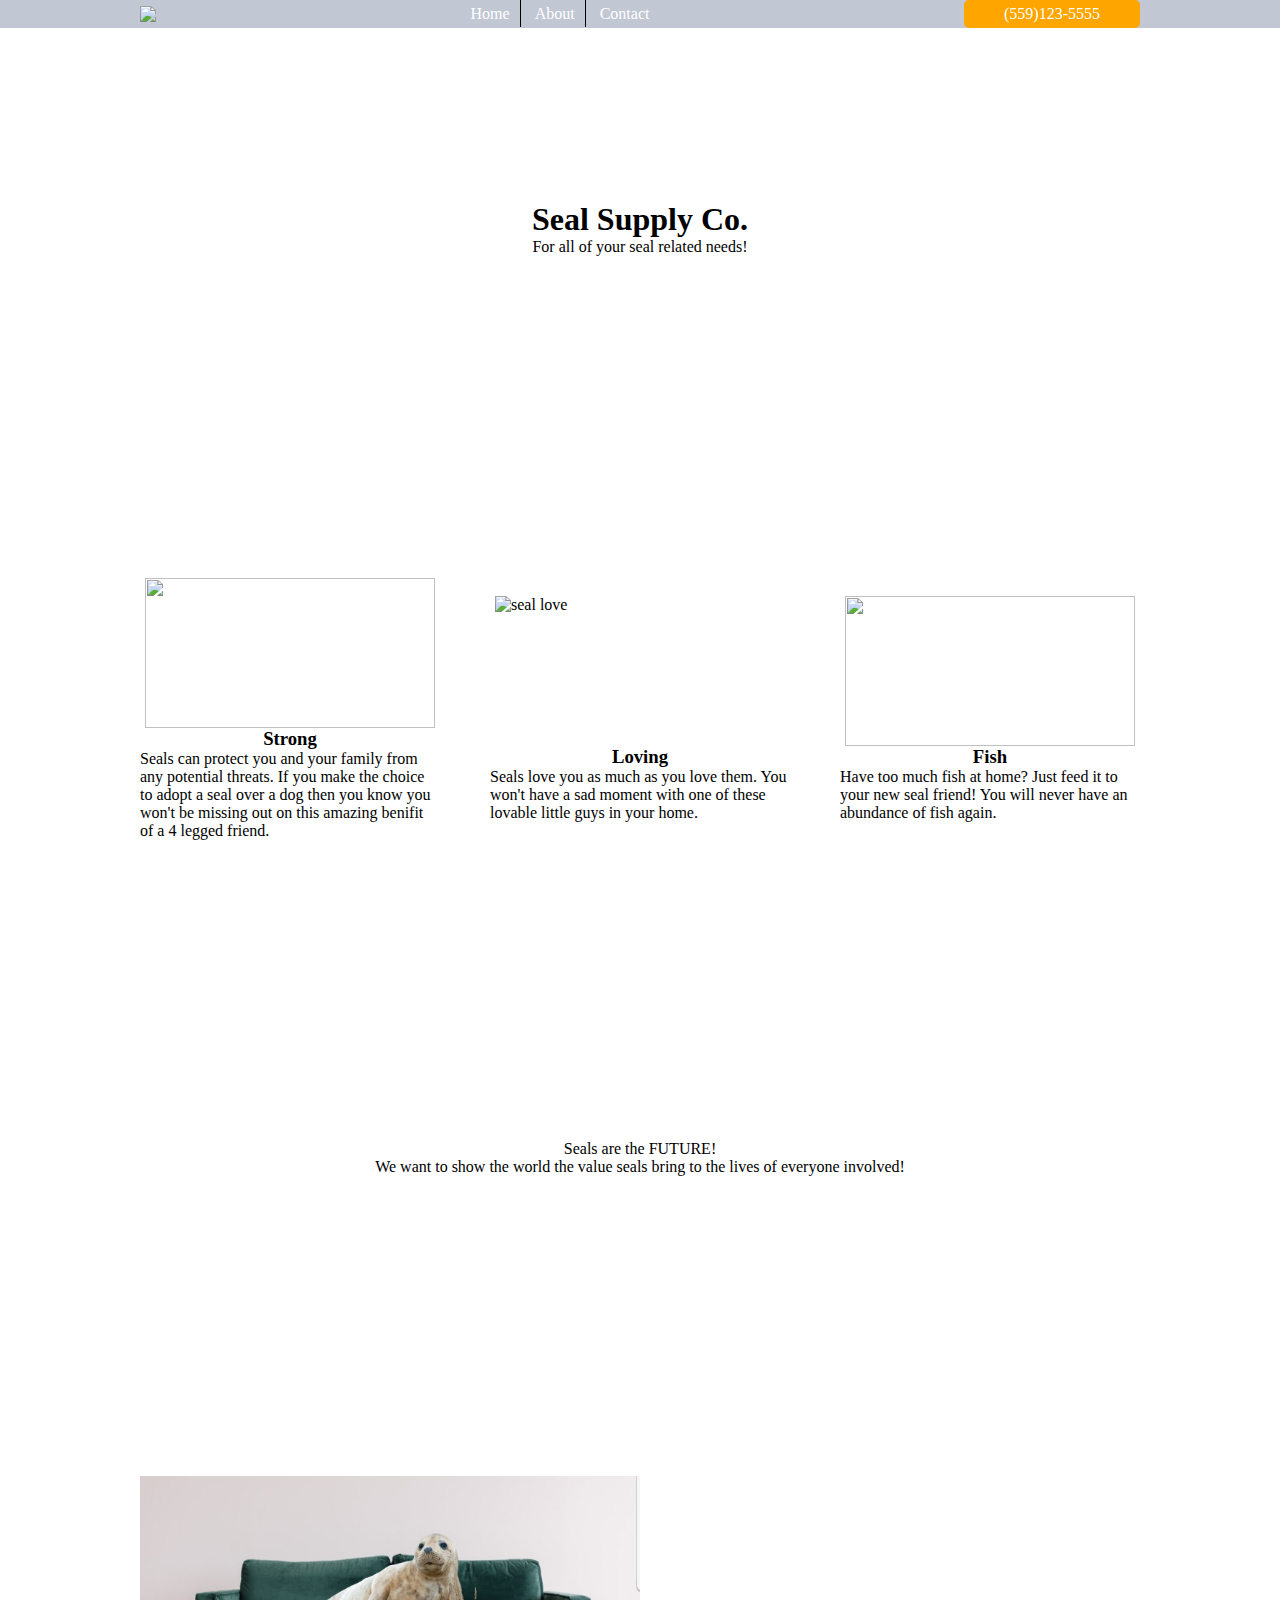
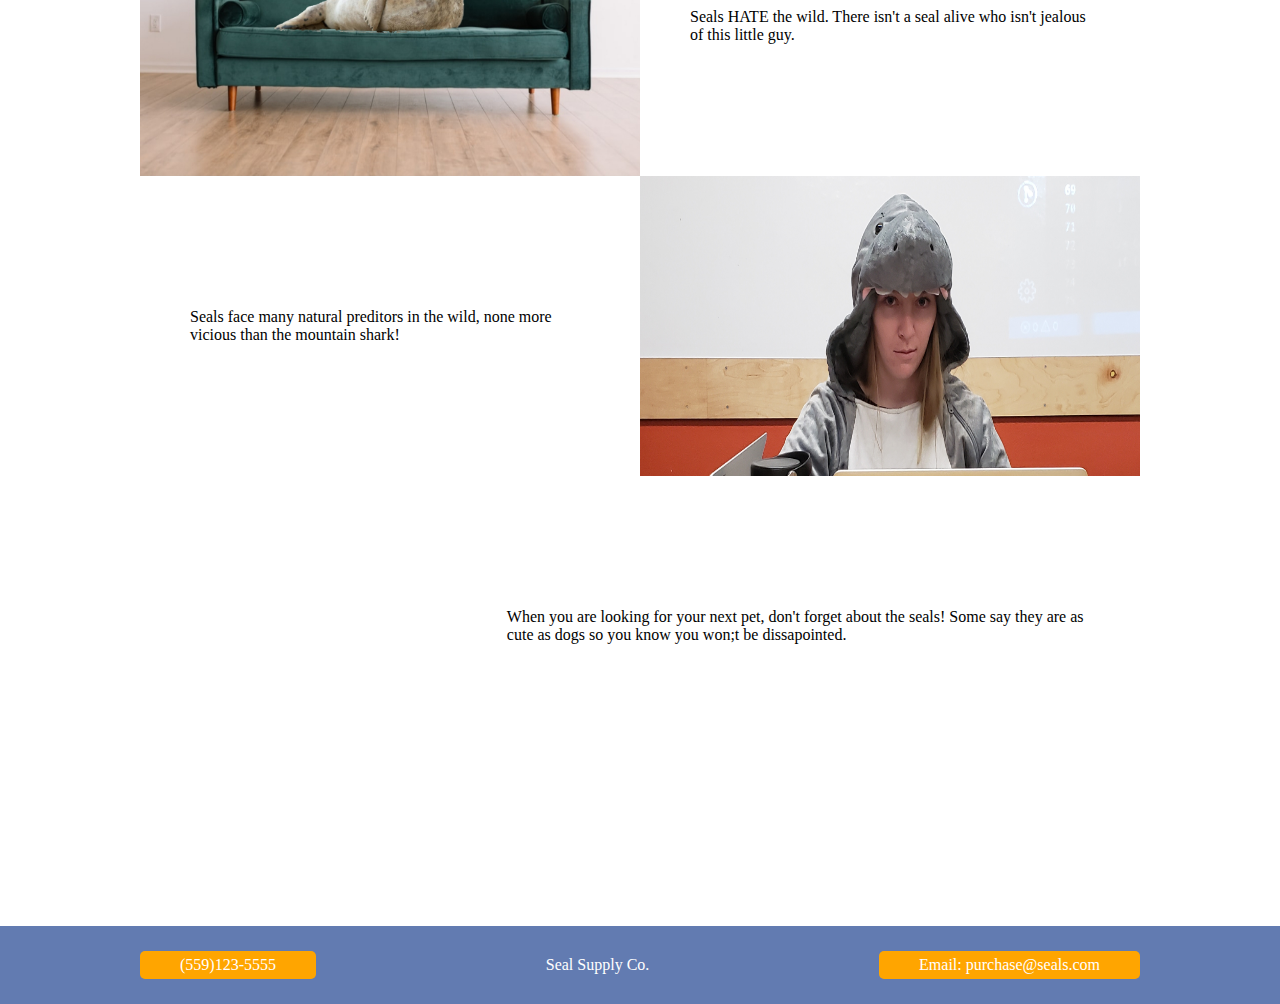
==== index.html @ 07f39256 "init" ====
<!DOCTYPE html>
<html lang="en">
<head>
    <meta charset="UTF-8">
    <meta name="viewport" content="width=device-width, initial-scale=1.0">
    <meta http-equiv="X-UA-Compatible" content="ie=edge">
    <title>Document</title>

    <link rel="stylesheet" href="styles.css">
</head>
<body>

    <header>
        <div class="wrapper">
            <img src="https://img.icons8.com/color/48/000000/seal.png">
            <nav>
                <a>Home</a>
                <a>About</a>
                <a>Contact</a>
            </nav>
            <span class="header_phone phone">
                (559)123-5555
            </span>
        </div>
    </header>

    <section class="hero">
        <div class="hero_content">
            <h1>Seal Supply Co.</h1>
            <p>For all of your seal related needs!</p>
        </div>
    </section>
    
    <section class="cards">
        <div class="wrapper">
            <div class="card">
                <img src="https://live.staticflickr.com/7225/7326101078_73bcdd1fd2_b.jpg" alt="">
                <h3>Strong</h3>
                <p>Seals can protect you and your family from any potential threats. If you make the choice to adopt a seal over a dog then you know you won't be missing out on this amazing benifit of a 4 legged friend.</p>
            </div>
            <div class="card">
                <img src="https://cdn1.i-scmp.com/sites/default/files/styles/1200x800/public/images/methode/2018/12/20/a924cf0e-03b1-11e9-b0d2-cf4a0f50367e_image_hires_025813.JPG?itok=z8h9t3LB&v=1545245895" alt="seal love">
                <h3>Loving</h3>
                <p>Seals love you as much as you love them. You won't have a sad moment with one of these lovable little guys in your home.</p>
            </div>
            <div class="card">
                <img src="https://images.squarespace-cdn.com/content/v1/5233839be4b0a4a590e384e5/1478130075630-3V9RRF3KKIXL20BLQL1C/ke17ZwdGBToddI8pDm48kPjFOvYiAO2OkB3w57QdkXdZw-zPPgdn4jUwVcJE1ZvWQUxwkmyExglNqGp0IvTJZamWLI2zvYWH8K3-s_4yszcp2ryTI0HqTOaaUohrI8PIgw4OSyT_eItzs0aML5jKG74cGv41jq9ylzg5-Ckm8bQKMshLAGzx4R3EDFOm1kBS/image-asset.jpeg?format=1000w" alt="">
                <h3>Fish</h3>
                <p>Have too much fish at home? Just feed it to your new seal friend! You will never have an abundance of fish again.</p>
            </div>
        </div>
    </section>

    <section class="mission">
        <div class="hero_content">
            Seals are the FUTURE! <br>
            We want to show the world the value seals bring to the lives of everyone involved! <br>
        </div>
    </section>

    <section class="info">
        <div class="wrapper">
            <div class="info_row"><img src="img/house-seal.jpg" alt=""><p class="info_pic-text">Seals HATE the wild. There isn't a seal alive who isn't jealous of this little guy.</p></div>
            <div class="info_row"><p class="info_pic-text">Seals face many natural preditors in the wild, none more vicious than the mountain shark!</p><img src="img/shark-edit.png" alt=""></div>
            <div class="info_row"><img src="https://barkpost.com/wp-content/uploads/2016/02/SealpupFT.jpg" alt=""><p class="info_pic-text">When you are looking for your next pet, don't forget about the seals! Some say they are as cute as dogs so you know you won;t be dissapointed.</p></div>
        </div>
    </section>

    <footer>
        <div class="wrapper">
            <span class="footer_phone phone">(559)123-5555</span>
            <span class="footer_website website">Seal Supply Co.</span>
            <span class="footer_email phone">Email: purchase@seals.com</span>
        </div>
    </footer>
</body>
</html>
---- styles.css ----
*{
    padding: 0;
    margin: 0;
    box-sizing: border-box;
}
header, section{
    width: 100%;
    display: flex;
    justify-content: center;
    align-items: center;
}
a{
    text-decoration: none;
    color: inherit;
}
.wrapper{
    width: 98%;
    max-width: 1000px;
    margin: 0 auto;
    display: flex;
    justify-content: space-between;
    align-items: center;
}
.phone{
    padding: 5px 40px;
    background: orange;
    border-radius: 5px;
}

header{
    background: #C1C7D3;
    color: #fff;
}
nav a{
    border-right: 1px solid black;
    padding: 5px 10px;
    cursor: pointer;
}
nav a:last-child{
    border-right: none;
}


.hero{
    height: 400px;
    text-align: center;
    background: url('https://encounteredu.com/uploads/_1200x630_crop_center-center_82_none/arctic-live-2019-ny-alesund-thumb.jpg?mtime=1548771278') no-repeat center center;
    background-size: cover;
}
.hero_content{
    padding: 50px 100px;
    background: rgba(255, 255, 255, .8);
    border-radius: 10px;
}

.cards .wrapper{
    flex-wrap: wrap;
    padding: 150px 0;
}
.card{
    width: 300px;
    display: flex;
    flex-direction: column;
    justify-content: space-between;
    align-items: center;
}
.card img{
    width: 290px;
    height: 150px;
}


.mission{
    text-align: center;
    padding: 100px 0;
    background: url('https://wallpaperbro.com/img/23944.jpg') no-repeat center center;
    background-size: 100%;
}


.info .wrapper{
    flex-direction: column;
    padding: 150px 0;
}
.info_row{
    width: 100%;
    height: 300px;
    display: flex;
}
.info_row img{
    width: 50%;
}
.info p{
    display: flex;
    justify-content: center;
    align-items: center;
    padding: 0 50px;
}


footer{
    background: #627BB1;
    color: #fff;
    padding: 25px 0;
}
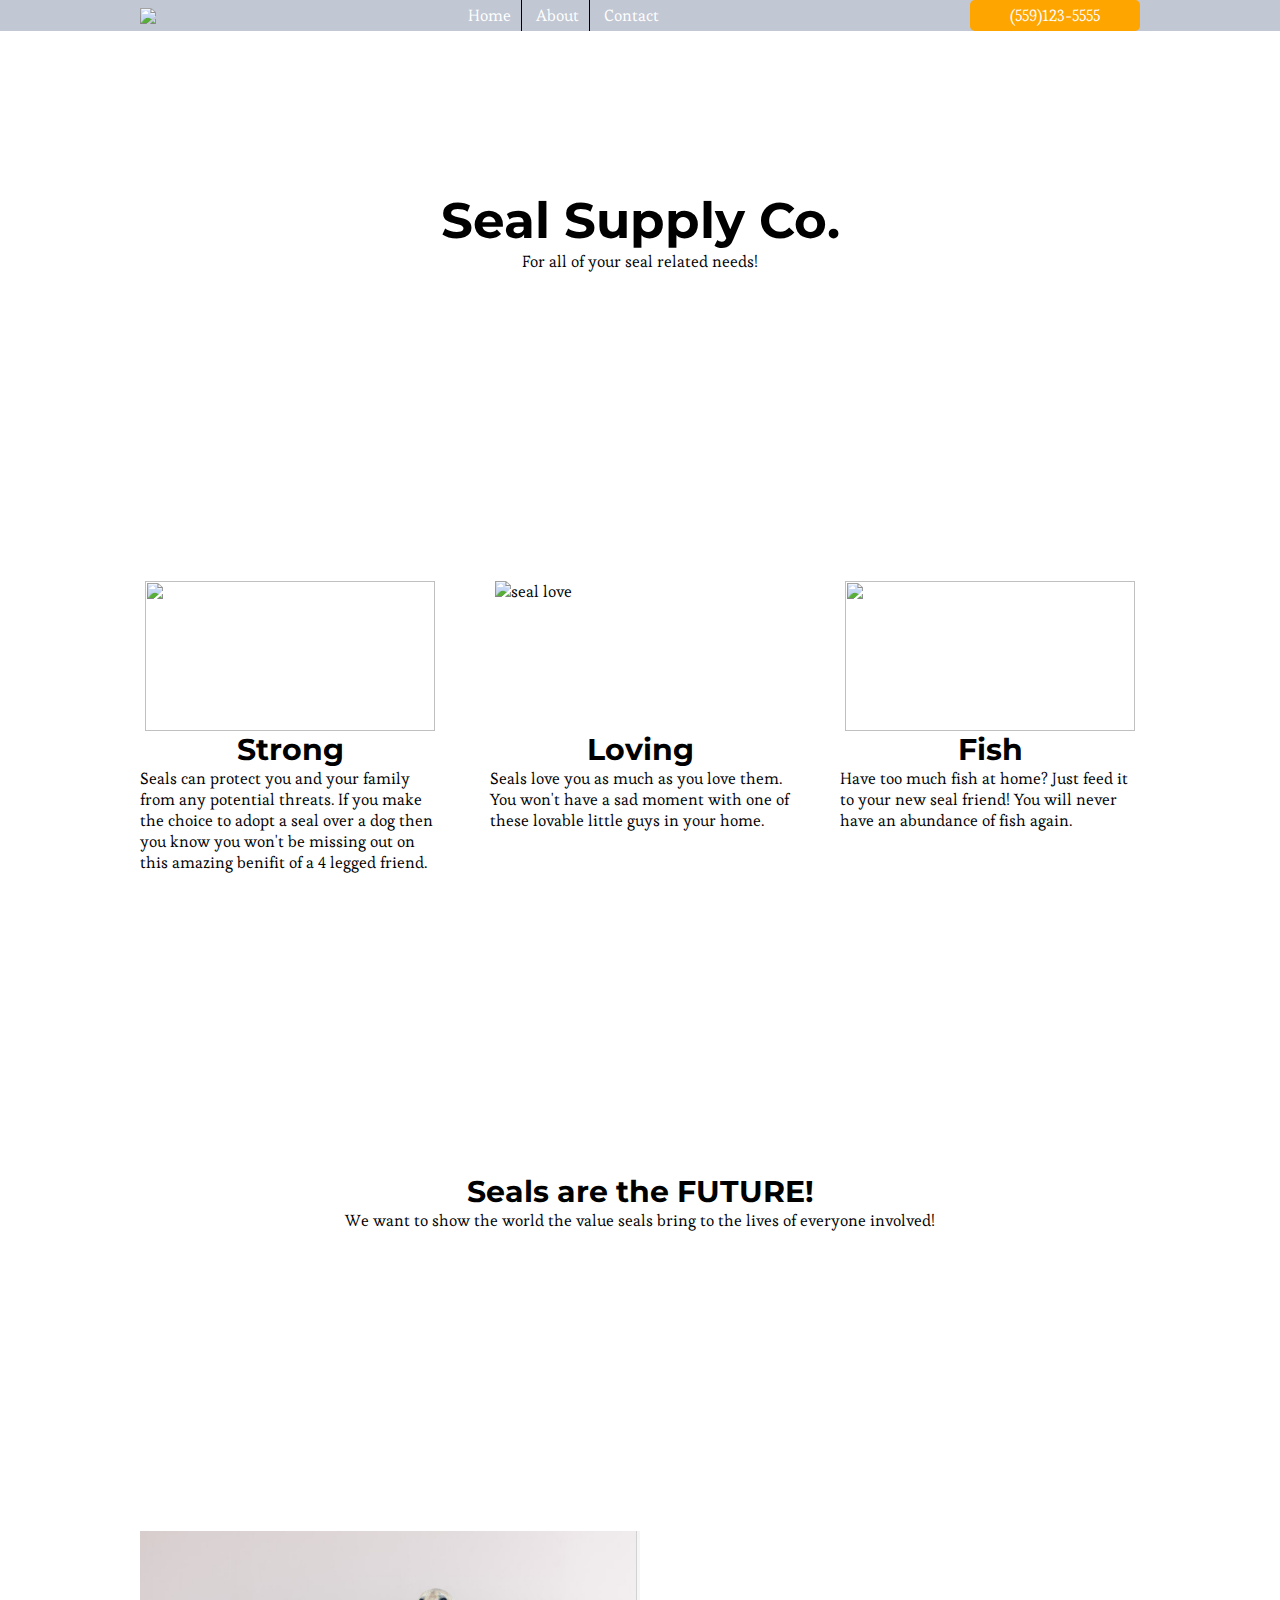
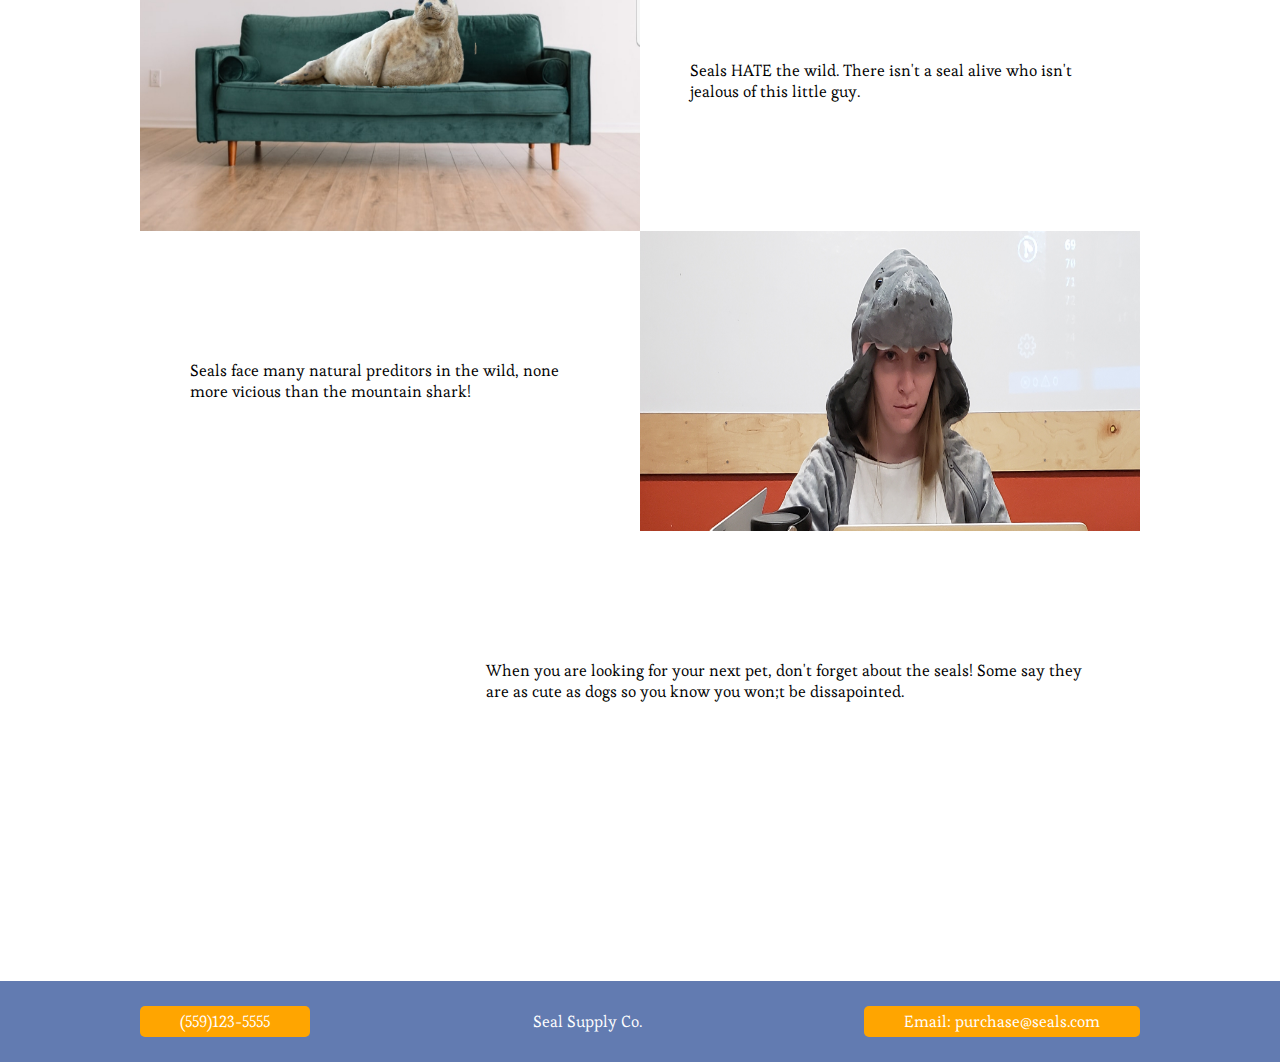
==== commit 56626b76: "mobile styles" ====
--- a/index.html
+++ b/index.html
@@ -11,7 +11,7 @@
 <body>
 
     <header>
-        <div class="wrapper">
+        <div class="wrapper full_menu">
             <img src="https://img.icons8.com/color/48/000000/seal.png">
             <nav>
                 <a>Home</a>
@@ -21,6 +21,15 @@
             <span class="header_phone phone">
                 (559)123-5555
             </span>
+        </div>
+
+        <div class="mobile_menu">
+            <img id="menu_icon" src="img/Hamburger_icon.svg.png" onclick="drop(this)">
+            <div id="menu_drop">
+                <span class="mobile_item">Home</span>
+                <span class="mobile_item">About</span>
+                <span class="mobile_item">Contact</span>
+            </div>
         </div>
     </header>
 
@@ -53,15 +62,15 @@
 
     <section class="mission">
         <div class="hero_content">
-            Seals are the FUTURE! <br>
-            We want to show the world the value seals bring to the lives of everyone involved! <br>
+            <h3>Seals are the FUTURE!</h3>
+            <p>We want to show the world the value seals bring to the lives of everyone involved!</p>
         </div>
     </section>
 
     <section class="info">
         <div class="wrapper">
             <div class="info_row"><img src="img/house-seal.jpg" alt=""><p class="info_pic-text">Seals HATE the wild. There isn't a seal alive who isn't jealous of this little guy.</p></div>
-            <div class="info_row"><p class="info_pic-text">Seals face many natural preditors in the wild, none more vicious than the mountain shark!</p><img src="img/shark-edit.png" alt=""></div>
+            <div class="info_row row_reverse"><p class="info_pic-text">Seals face many natural preditors in the wild, none more vicious than the mountain shark!</p><img src="img/shark-edit.png" alt=""></div>
             <div class="info_row"><img src="https://barkpost.com/wp-content/uploads/2016/02/SealpupFT.jpg" alt=""><p class="info_pic-text">When you are looking for your next pet, don't forget about the seals! Some say they are as cute as dogs so you know you won;t be dissapointed.</p></div>
         </div>
     </section>
@@ -73,5 +82,7 @@
             <span class="footer_email phone">Email: purchase@seals.com</span>
         </div>
     </footer>
+
+    <script src="app.js"></script>
 </body>
 </html>--- a/styles.css
+++ b/styles.css
@@ -1,7 +1,22 @@
+@import url('https://fonts.googleapis.com/css?family=Esteban|Montserrat&display=swap');
+
 *{
     padding: 0;
     margin: 0;
     box-sizing: border-box;
+    font-family: 'Esteban', serif;
+}
+h1,h2,h3,h4,h5,h6{
+    font-family: 'Montserrat', sans-serif;
+}
+h1{
+    font-size: 50px;
+}
+h3{
+    font-size: 30px;
+}
+p{
+    font-size: 16px;
 }
 header, section{
     width: 100%;
@@ -38,6 +53,36 @@
 }
 nav a:last-child{
     border-right: none;
+}
+.mobile_menu{
+    display: none;
+    width: 100%;
+    padding: 10px;
+    flex-direction: column;
+    align-items: flex-end;
+    position: relative;
+}
+#menu_icon{
+    width: 50px;
+}
+#menu_drop{
+    position: absolute;
+    top: 70px;
+    right: 0;
+    width: 70%;
+    max-width: 300px;
+    background: #C1C7D3;
+    display: flex;
+    flex-direction: column;
+    border-top: 1px solid black;
+
+    transition: all .5s ease;
+}
+.mobile_item{
+    padding: 20px;
+}
+.mobile_colapse{
+    max-width: 0 !important;
 }
 
 
@@ -55,6 +100,7 @@
 
 .cards .wrapper{
     flex-wrap: wrap;
+    align-items: flex-start;
     padding: 150px 0;
 }
 .card{
@@ -102,4 +148,55 @@
     background: #627BB1;
     color: #fff;
     padding: 25px 0;
+}
+
+
+@media only screen and (max-width: 1020px) {
+    .info_row{
+        flex-direction: column;
+        align-items: center;
+        width: 100%;
+        height: auto;
+        max-width: 600px;
+    }
+    .info_row img{
+        width: 100%;
+    }
+    .info_row p{
+        padding: 40px 0;
+    }
+    .row_reverse{
+        flex-direction: column-reverse;
+    }
+}
+@media only screen and (max-width: 920px) {
+    .cards .wrapper{
+        justify-content: center;
+    }
+    .card{
+        margin: 20px;
+    }
+}
+@media only screen and (max-width: 620px) {
+    .hero_content{
+        padding: 10px 20px;
+    }
+    footer .wrapper{
+        flex-direction: column;
+    }
+    footer span{
+        margin: 20px 0;
+    }
+}
+@media only screen and (max-width: 500px) {
+    header{
+        height: 70px;
+    }
+    .mobile_menu{
+        display: flex;
+    }
+    .full_menu{
+        display: none;
+    }
+
 }